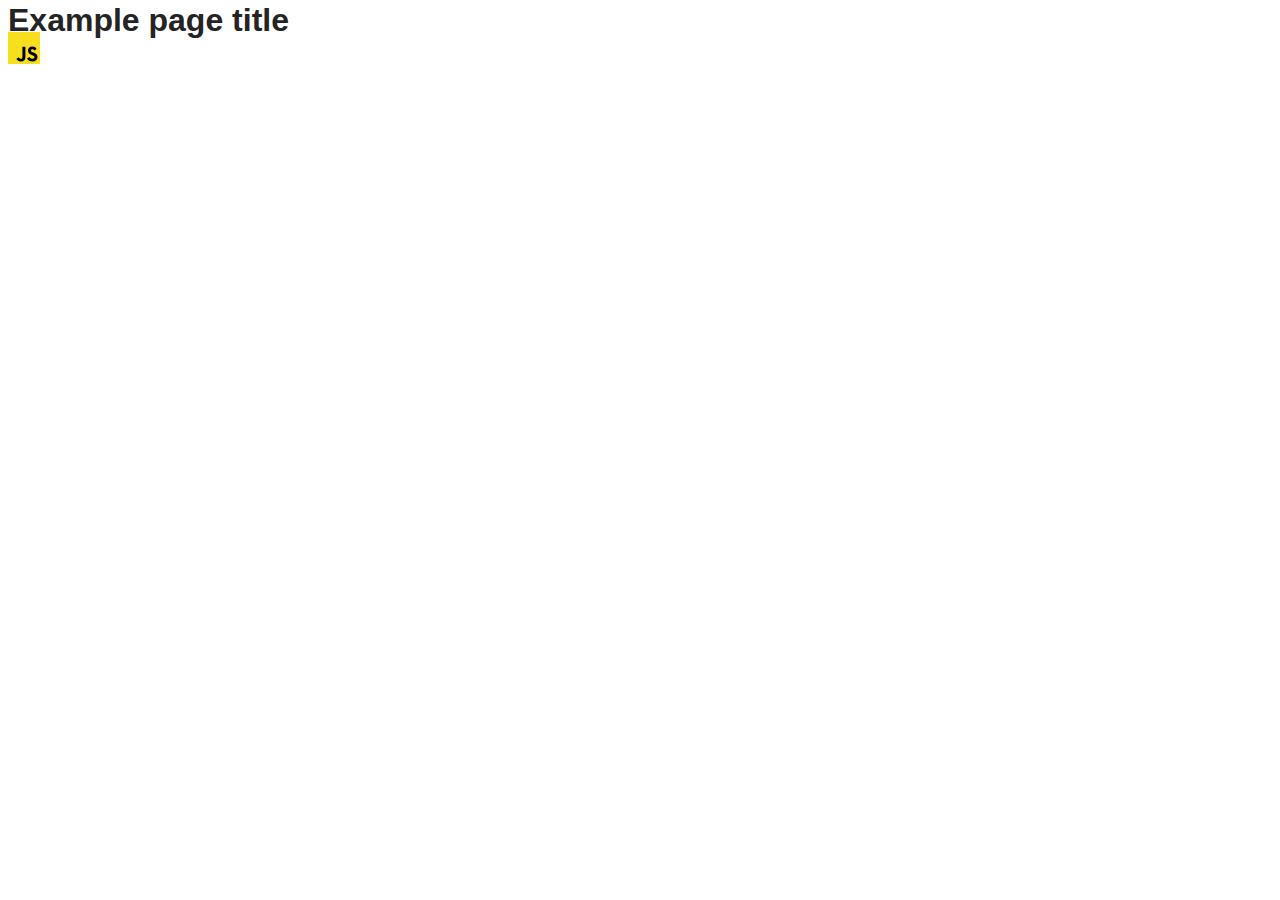
==== src/index.html @ 2ac923b7 "Initial commit" ====
<!DOCTYPE html>
<html lang="en">
  <head>
    <meta charset="UTF-8" />
    <link rel="icon" type="image/svg+xml" href="/favicon.svg" />
    <meta name="viewport" content="width=device-width, initial-scale=1.0" />
    <title>Vanilla App Template</title>
    <link rel="stylesheet" href="./css/styles.css" />
  </head>
  <body>
    <load ="partials/header.html" />

    <section>
      <h1>Example page title</h1>
      <!-- Path to images as from index.html file -->
      <img src="./img/javascript.svg" alt="" />
    </section>

    <!-- Loads the specified .html file -->
    <load ="partials/vite-promo.html" />

    <script type="module" src="./main.js"></script>
  </body>
</html>
---- src/css/styles.css ----
/**
  |============================
  | include css partials with
  | default @import url()
  |============================
*/
@import url('./reset.css');
@import url('./vite-promo.css');
@import url('./header.css');

:root {
  font-family: Inter, Avenir, Helvetica, Arial, sans-serif;
  font-size: 16px;
  line-height: 24px;
  font-weight: 400;

  color: #242424;
  background-color: rgba(255, 255, 255, 0.87);

  font-synthesis: none;
  text-rendering: optimizeLegibility;
  -webkit-font-smoothing: antialiased;
  -moz-osx-font-smoothing: grayscale;
  -webkit-text-size-adjust: 100%;
}
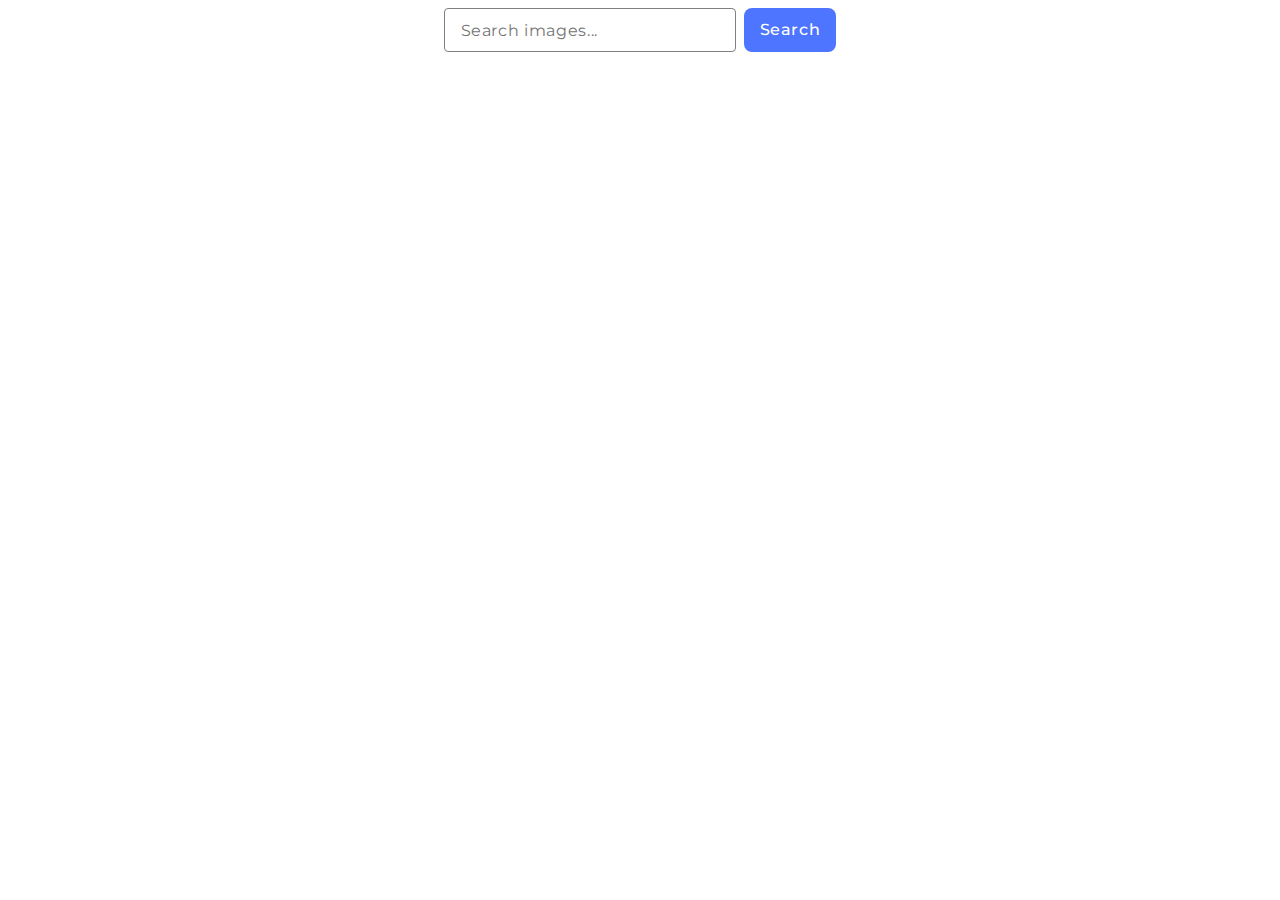
==== commit ad13471b: "add" ====
--- a/src/index.html
+++ b/src/index.html
@@ -5,20 +5,30 @@
     <link rel="icon" type="image/svg+xml" href="/favicon.svg" />
     <meta name="viewport" content="width=device-width, initial-scale=1.0" />
     <title>Vanilla App Template</title>
+    <link rel="preconnect" href="https://fonts.googleapis.com" />
+    <link rel="preconnect" href="https://fonts.gstatic.com" crossorigin />
+    <link
+      href="https://fonts.googleapis.com/css2?family=Montserrat:ital,wght@0,100..900;1,100..900&display=swap"
+      rel="stylesheet"
+    />
     <link rel="stylesheet" href="./css/styles.css" />
   </head>
   <body>
-    <load ="partials/header.html" />
+    <form>
+      <div class="form-content">
+        <input
+          type="text"
+          class="form-control"
+          name="images"
+          placeholder="Search images..."
+        />
+        <button type="submit" class="btn">Search</button>
+      </div>
+    </form>
 
-    <section>
-      <h1>Example page title</h1>
-      <!-- Path to images as from index.html file -->
-      <img src="./img/javascript.svg" alt="" />
-    </section>
-
-    <!-- Loads the specified .html file -->
-    <load ="partials/vite-promo.html" />
-
+    <div class="js-image-container">
+      <ul class="gallery-image"></ul>
+    </div>
     <script type="module" src="./main.js"></script>
   </body>
 </html>
--- a/src/css/styles.css
+++ b/src/css/styles.css
@@ -6,7 +6,6 @@
 */
 @import url('./reset.css');
 @import url('./vite-promo.css');
-@import url('./header.css');
 
 :root {
   font-family: Inter, Avenir, Helvetica, Arial, sans-serif;
@@ -23,3 +22,145 @@
   -moz-osx-font-smoothing: grayscale;
   -webkit-text-size-adjust: 100%;
 }
+body {
+  background: #fff;
+}
+
+form {
+  display: flex;
+  justify-content: center;
+}
+
+.form-content {
+  display: flex;
+}
+
+.form-control {
+  width: 272px;
+  height: 40px;
+  border-radius: 4px;
+  border: 1px solid #808080;
+  color: #808080;
+  font-family: Montserrat;
+  font-size: 16px;
+  font-weight: 400;
+  line-height: 1.5; /* 150% */
+  letter-spacing: 0.64px;
+  padding-left: 16px;
+}
+
+.btn {
+  display: flex;
+  padding: 8px 16px;
+  justify-content: center;
+  align-items: center;
+  gap: 10px;
+  border-radius: 8px;
+  background-color: #4e75ff;
+  margin-left: 8px;
+  color: #fff;
+  font-family: Montserrat;
+  font-size: 16px;
+  font-weight: 500;
+  line-height: 1.5; /* 150% */
+  letter-spacing: 0.64px;
+  border: none;
+  transition: transform 250ms linear;
+}
+.btn:hover,
+.btn:focus {
+  background-color: rebeccapurple;
+}
+
+.js-image-container {
+  margin-top: 32px;
+}
+
+img {
+  display: block;
+  width: 360px;
+  height: 200px;
+}
+
+.gallery-item {
+  list-style: none;
+  padding-left: 0;
+  margin-top: 0;
+  margin-bottom: 0;
+  display: flex;
+  flex-wrap: wrap;
+  flex-direction: column;
+  border: 1px solid #808080;
+  transition: transform 250ms linear;
+}
+
+.gallery-item:hover {
+  cursor: pointer;
+  transform: scale(1.05);
+}
+
+.gallery-image {
+  justify-content: center;
+  display: flex;
+  flex-wrap: wrap;
+  gap: 24px;
+}
+
+.content-image {
+  display: flex;
+  justify-content: center;
+  gap: 32px;
+  padding-top: 4px;
+  padding-bottom: 4px;
+  height: 48px;
+}
+
+.pege-item {
+  display: flex;
+  flex-direction: column;
+  align-items: center;
+  color: #2e2f42;
+  font-family: Montserrat;
+  font-size: 12px;
+  font-style: normal;
+  font-weight: 600;
+  line-height: 1.3; /* 133.333% */
+  letter-spacing: 0.48px;
+}
+
+.inf-item {
+  font-weight: 400;
+  line-height: 2;
+}
+
+.loader {
+  display: inline-block;
+  font-size: 48px;
+  font-family: Arial, Helvetica, sans-serif;
+  font-weight: bold;
+  color: #fff;
+  position: relative;
+}
+
+.loader::before {
+  content: '';
+  position: absolute;
+  left: 34px;
+  bottom: 8px;
+  width: 30px;
+  height: 30px;
+  border-radius: 50%;
+  border: 5px solid #fff;
+  border-bottom-color: #ff3d00;
+  box-sizing: border-box;
+  animation: rotation 0.6s linear infinite;
+}
+
+@keyframes rotation {
+  0% {
+    transform: rotate(0deg);
+  }
+  100% {
+    transform: rotate(360deg);
+  }
+}
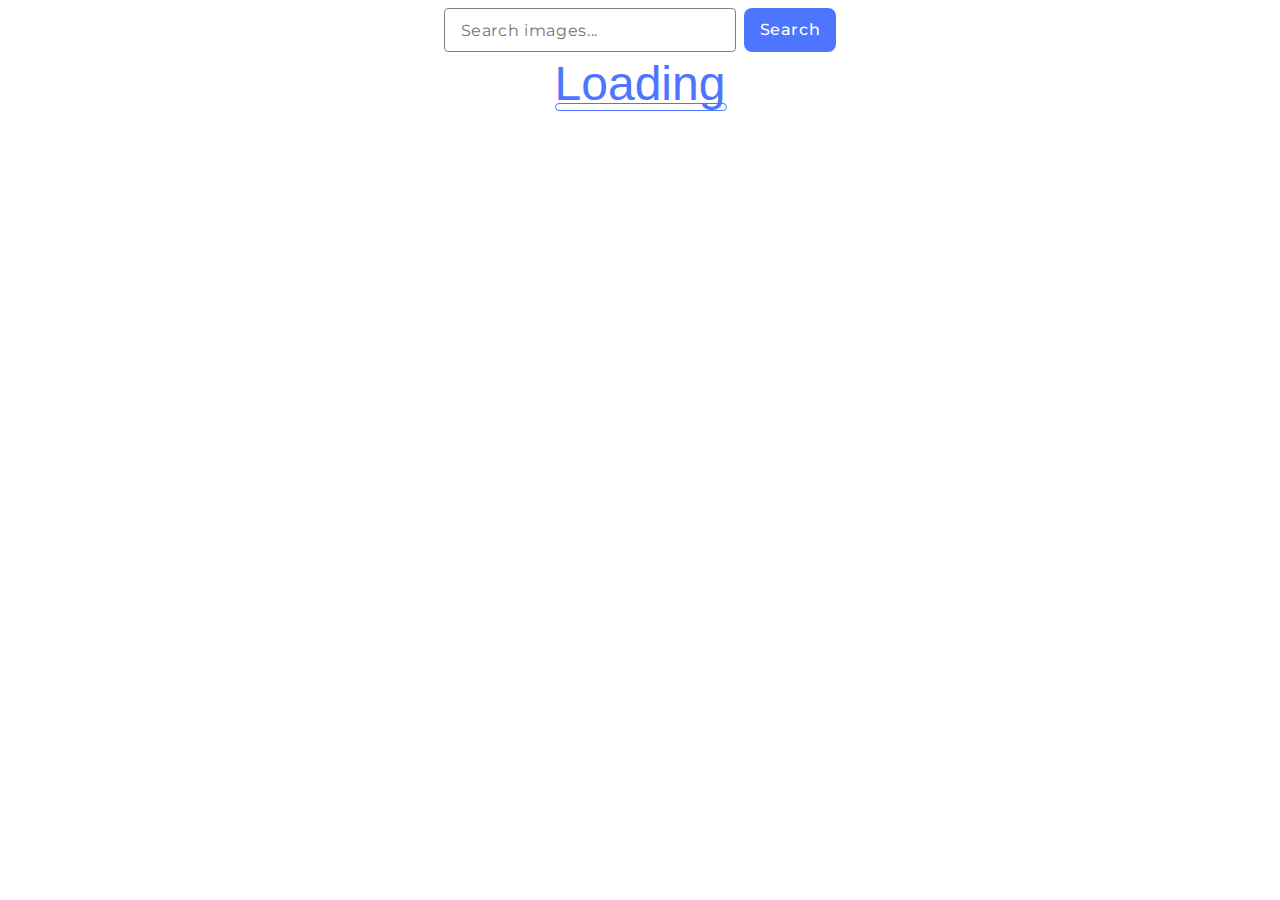
==== commit c71289f5: "add" ====
--- a/src/index.html
+++ b/src/index.html
@@ -19,12 +19,13 @@
         <input
           type="text"
           class="form-control"
-          name="images"
+          name="search"
           placeholder="Search images..."
         />
         <button type="submit" class="btn">Search</button>
       </div>
     </form>
+    <div class="loader-cont"><span class="loader"></span></div>
 
     <div class="js-image-container">
       <ul class="gallery-image"></ul>
--- a/src/css/styles.css
+++ b/src/css/styles.css
@@ -133,34 +133,43 @@
   line-height: 2;
 }
 
+.loader-cont {
+  margin-top: 20px;
+  height: auto;
+  display: flex;
+  justify-content: center;
+}
+
 .loader {
+  font-size: 48px;
+  color: #4e75ff;
   display: inline-block;
-  font-size: 48px;
   font-family: Arial, Helvetica, sans-serif;
-  font-weight: bold;
-  color: #fff;
+  font-weight: 400;
   position: relative;
 }
 
-.loader::before {
-  content: '';
-  position: absolute;
-  left: 34px;
-  bottom: 8px;
-  width: 30px;
-  height: 30px;
-  border-radius: 50%;
-  border: 5px solid #fff;
-  border-bottom-color: #ff3d00;
-  box-sizing: border-box;
-  animation: rotation 0.6s linear infinite;
+.loader:after {
+  content: 'Loading';
+  position: relative;
+  z-index: 5;
 }
 
-@keyframes rotation {
-  0% {
-    transform: rotate(0deg);
-  }
-  100% {
-    transform: rotate(360deg);
+.loader:before {
+  content: '';
+  height: 6px;
+  border: 1px solid;
+  border-radius: 10px;
+  width: 100%;
+  position: absolute;
+  bottom: -15px;
+  background: linear-gradient(#ff3d00 100%, transparent 0) no-repeat;
+  background-size: 0% auto;
+  animation: 10s lineGrow linear infinite;
+}
+
+@keyframes lineGrow {
+  to {
+    background-size: 100% auto;
   }
 }
